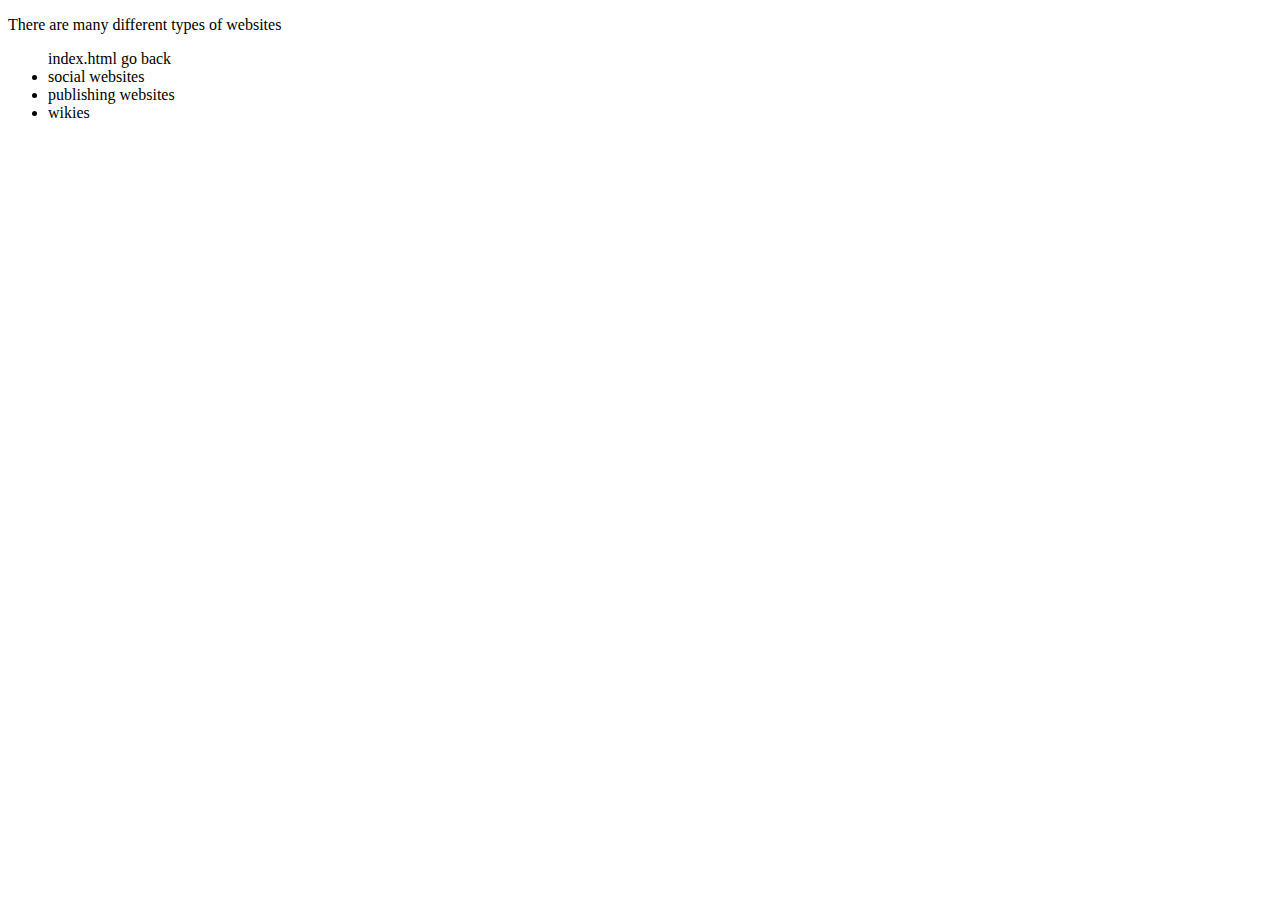
==== Activity 1.html @ 5e86df34 "Activity 1.html" ====
<!DOCTYPE HTML>
<HTML>
<HEAD>
<TITLE>WEB ACTIVITY 2</TITLE>
<BODY>
<P>There are many different types of websites</P>
<ul>index.html go back
<li>social websites</li>
<li>publishing websites</li>
<li>wikies</li>
</ul>
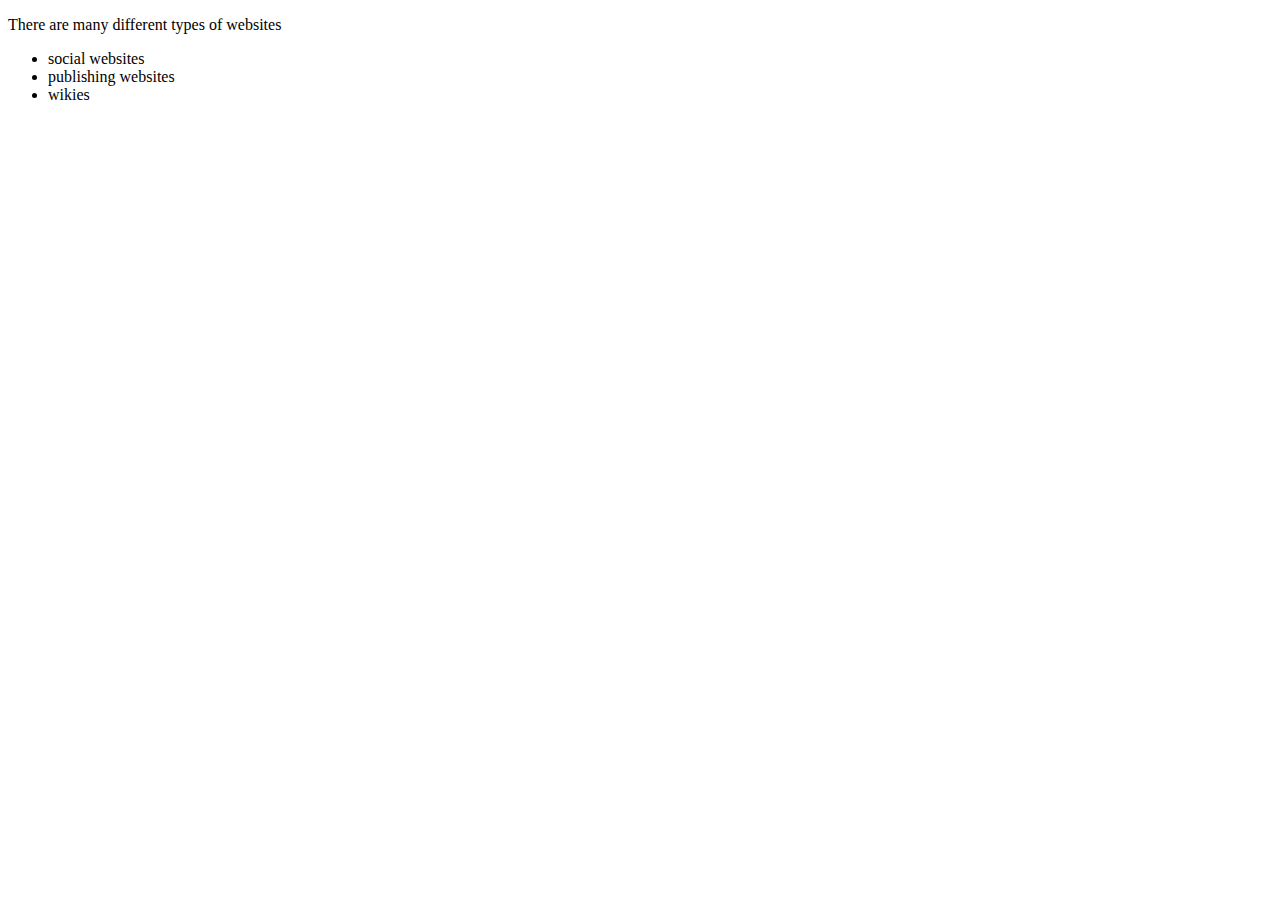
==== commit 577d231c: "Activity 1.html" ====
--- a/Activity 1.html
+++ b/Activity 1.html
@@ -4,7 +4,7 @@
 <TITLE>WEB ACTIVITY 2</TITLE>
 <BODY>
 <P>There are many different types of websites</P>
-<ul>index.html go back
+<ul>
 <li>social websites</li>
 <li>publishing websites</li>
 <li>wikies</li>
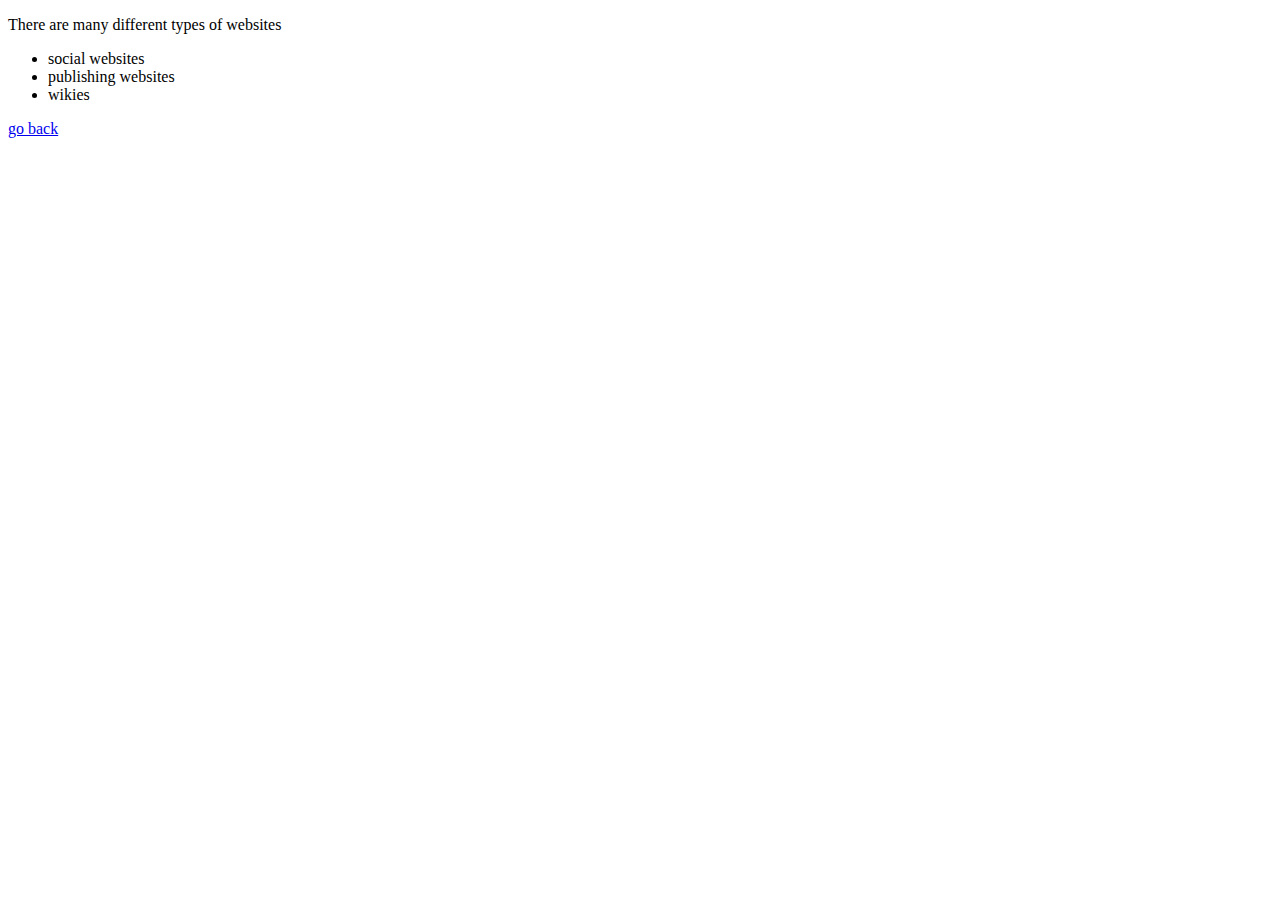
==== commit 138b0ca5: "Activity 1.html" ====
--- a/Activity 1.html
+++ b/Activity 1.html
@@ -9,4 +9,6 @@
 <li>publishing websites</li>
 <li>wikies</li>
 </ul>
-            
+  <a href ="Activity 1.html"> go back</a>
+</BODY>
+</html>
